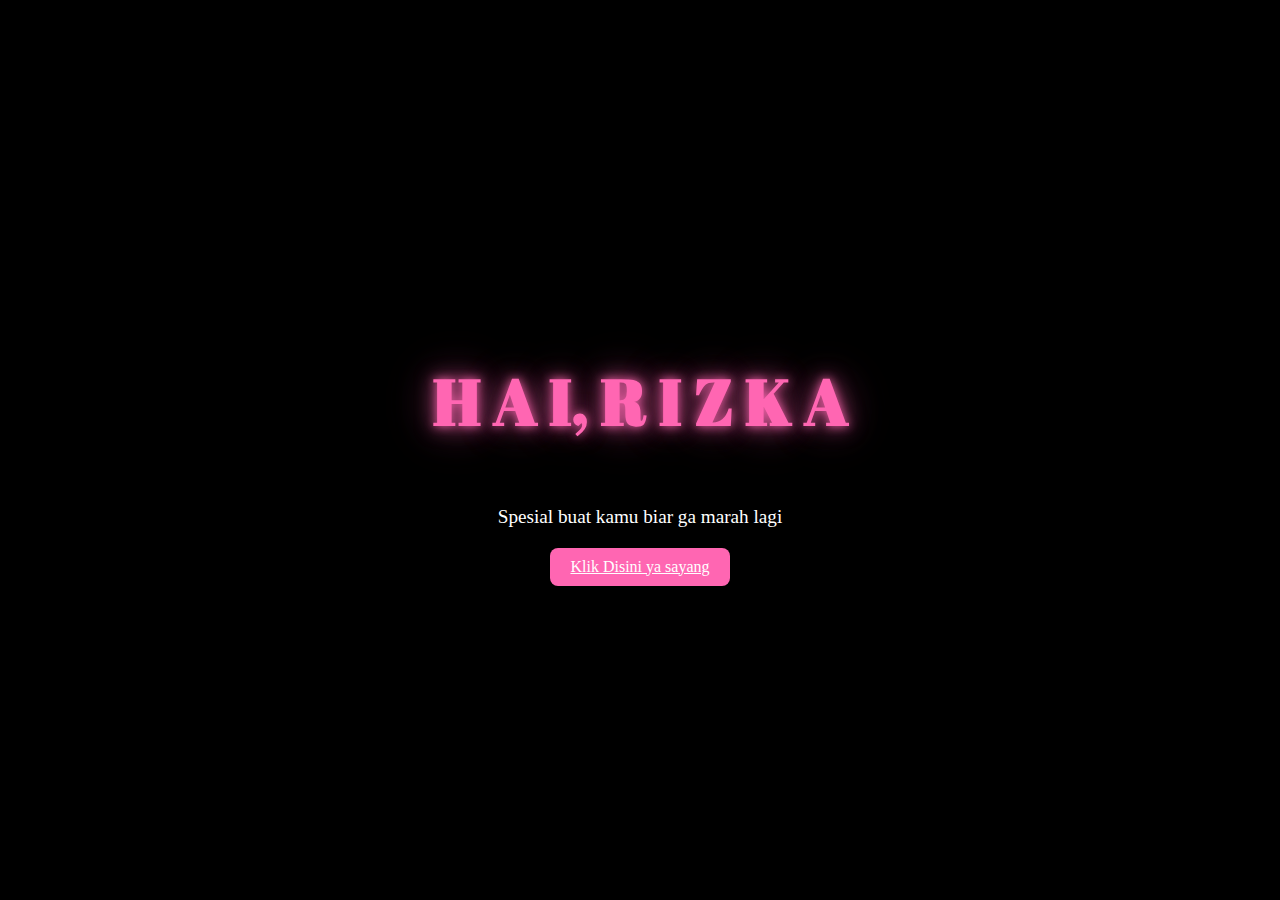
==== index.html @ 0eba935e "Add files via upload" ====
<!DOCTYPE html>
<html lang="en">
<head>
    <meta charset="UTF-8">
    <meta name="viewport" content="width=device-width, initial-scale=1.0">
    <link href="https://fonts.googleapis.com/css2?family=Abril+Fatface&display=swap" rel="stylesheet">
    <link rel="stylesheet" href="style.css">
    <title>Rizka Yuniarti Wulandari</title>
</head>
<body>
    <div class="center">
        <h1><span class="glow">H A I,  R I Z K A</span></h1>
        <p>Spesial buat kamu biar ga marah lagi</p>
        <a href="hal1.html">Klik Disini ya sayang</a>
    </div>
</body>
</html>
---- style.css ----
body {
    display: flex;
    justify-content: center;
    align-items: center;
    height: 100vh;
    background-color: black;
    margin: 0;
}

h1 {
    font-family: "Abril Fatface", serif;
    color: #fff;
    font-size: 4rem;
    text-align: center;
}

.glow {
    color: #ff66b2; /* Pink color for the text */
    text-shadow: 0 0 10px rgba(255, 102, 178, 0.8), 0 0 20px rgba(255, 102, 178, 0.6), 
                 0 0 40px rgba(255, 102, 178, 0.4), 0 0 60px rgba(255, 102, 178, 0.2);
    animation: glow 1.5s infinite alternate;
}

@keyframes glow {
    from {
        text-shadow: 0 0 10px rgba(255, 102, 178, 0.8), 0 0 20px rgba(255, 102, 178, 0.6), 
                     0 0 40px rgba(255, 102, 178, 0.4), 0 0 60px rgba(255, 102, 178, 0.2);
    }
    to {
        text-shadow: 0 0 20px rgba(255, 51, 153, 1), 0 0 30px rgba(255, 51, 153, 0.9), 
                     0 0 50px rgba(255, 51, 153, 0.7), 0 0 80px rgba(255, 51, 153, 0.5);
    }
}

p {
    color: white;
    font-size: 1.2rem;
    text-align: center;
}

.center {
    display: flex;
    flex-direction: column;
    justify-content: center;
    align-items: center;
}

a {
    padding: 10px 20px;
    font-size: 1rem;
    background-color: #ff66b2; /* Pink color */
    color: white;
    border: none;
    cursor: pointer;
    border-radius: 8px;
    transition: background-color 0.3s ease;
}

a:hover {
    background-color: #ff3399; /* Darker pink on hover */
}
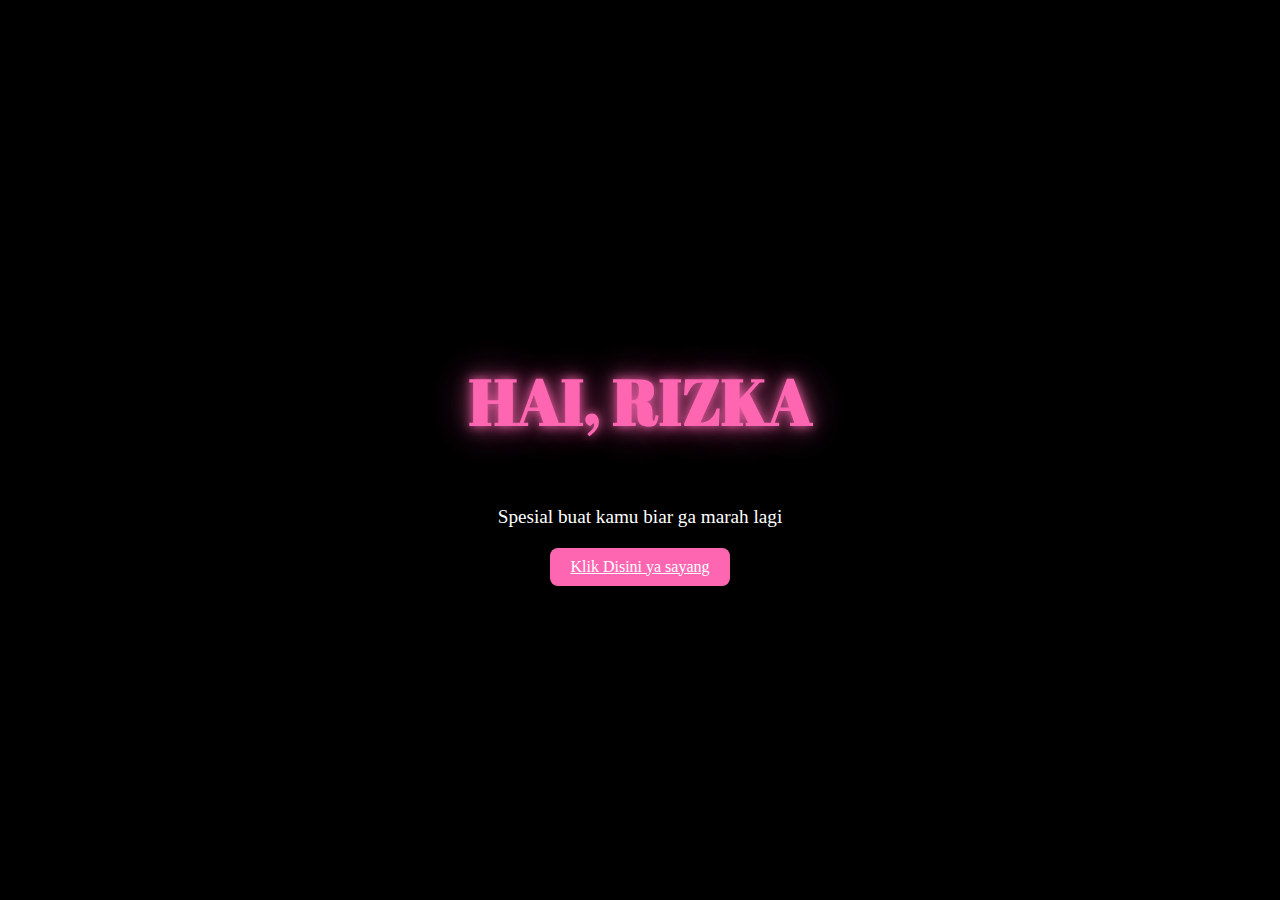
==== commit 34e7dfda: "Update index.html" ====
--- a/index.html
+++ b/index.html
@@ -9,7 +9,7 @@
 </head>
 <body>
     <div class="center">
-        <h1><span class="glow">H A I,  R I Z K A</span></h1>
+        <h1><span class="glow">HAI, RIZKA</span></h1>
         <p>Spesial buat kamu biar ga marah lagi</p>
         <a href="hal1.html">Klik Disini ya sayang</a>
     </div>
